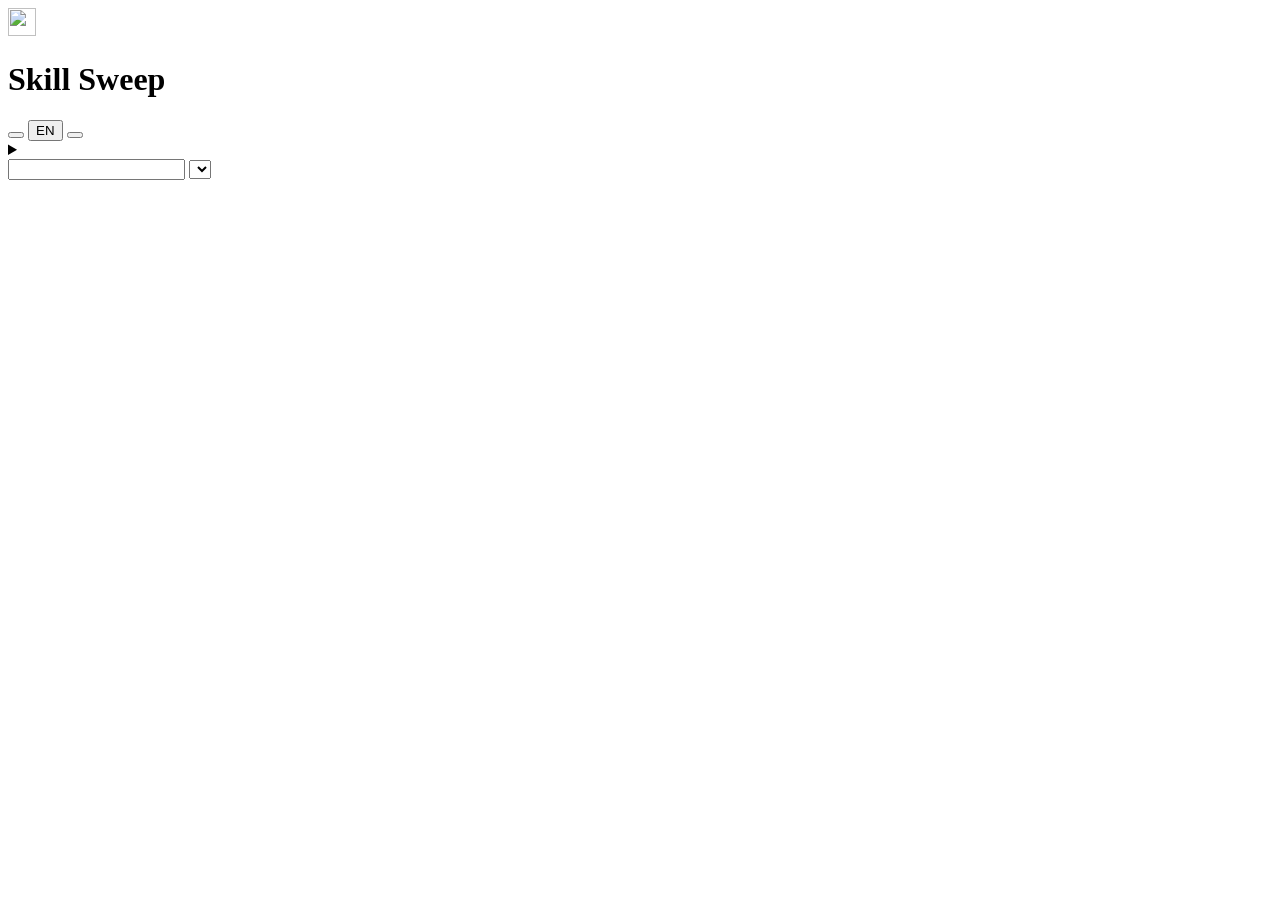
==== skillsweep/web/index.html @ 20eeb42a "Initial release: scan agent skills, score drag, uninstall/delete with undo Co-Authored-By: Claude Op" ====
<!doctype html>
<html lang="zh-CN">
<head>
<meta charset="utf-8">
<meta name="viewport" content="width=device-width, initial-scale=1">
<title>Skill Sweep</title>
<link rel="icon" href="/icon.svg">
<link rel="stylesheet" href="/style.css">
<script>window.SKILL_SWEEP = { token: "__TOKEN__", readonly: __READONLY__ };</script>
</head>
<body>
<header class="top">
  <div class="brand">
    <img src="/icon.svg" alt="" width="28" height="28">
    <div>
      <h1>Skill Sweep</h1>
      <p class="sub" data-i18n="tagline"></p>
    </div>
  </div>
  <div class="top-actions">
    <button class="ghost" id="btn-history" data-i18n="history"></button>
    <button class="ghost" id="btn-lang">EN</button>
    <button class="primary" id="btn-rescan" data-i18n="rescan"></button>
  </div>
</header>

<div class="banner" id="readonly-banner" hidden data-i18n="readonlyBanner"></div>

<main>
  <section class="summary" id="summary"></section>

  <details class="how">
    <summary data-i18n="howTitle"></summary>
    <div data-i18n-html="howBody"></div>
  </details>

  <section class="toolbar">
    <input type="search" id="q" data-i18n-placeholder="search">
    <select id="agent"></select>
    <button class="danger" id="btn-bulk" hidden></button>
  </section>

  <section id="list" aria-live="polite"></section>
  <section id="broken"></section>
</main>

<aside class="drawer" id="drawer" hidden>
  <div class="drawer-head">
    <h2 data-i18n="history"></h2>
    <button class="ghost" id="btn-close-drawer" aria-label="close">✕</button>
  </div>
  <p class="muted" data-i18n="historyHint"></p>
  <div id="history"></div>
</aside>

<dialog id="confirm">
  <form method="dialog">
    <h2 id="confirm-title"></h2>
    <div id="confirm-body"></div>
    <div class="dialog-actions">
      <button value="cancel" class="ghost" data-i18n="cancel"></button>
      <button value="ok" class="danger" id="confirm-ok"></button>
    </div>
  </form>
</dialog>

<div class="toast" id="toast" role="status" hidden></div>
<script src="/app.js"></script>
</body>
</html>
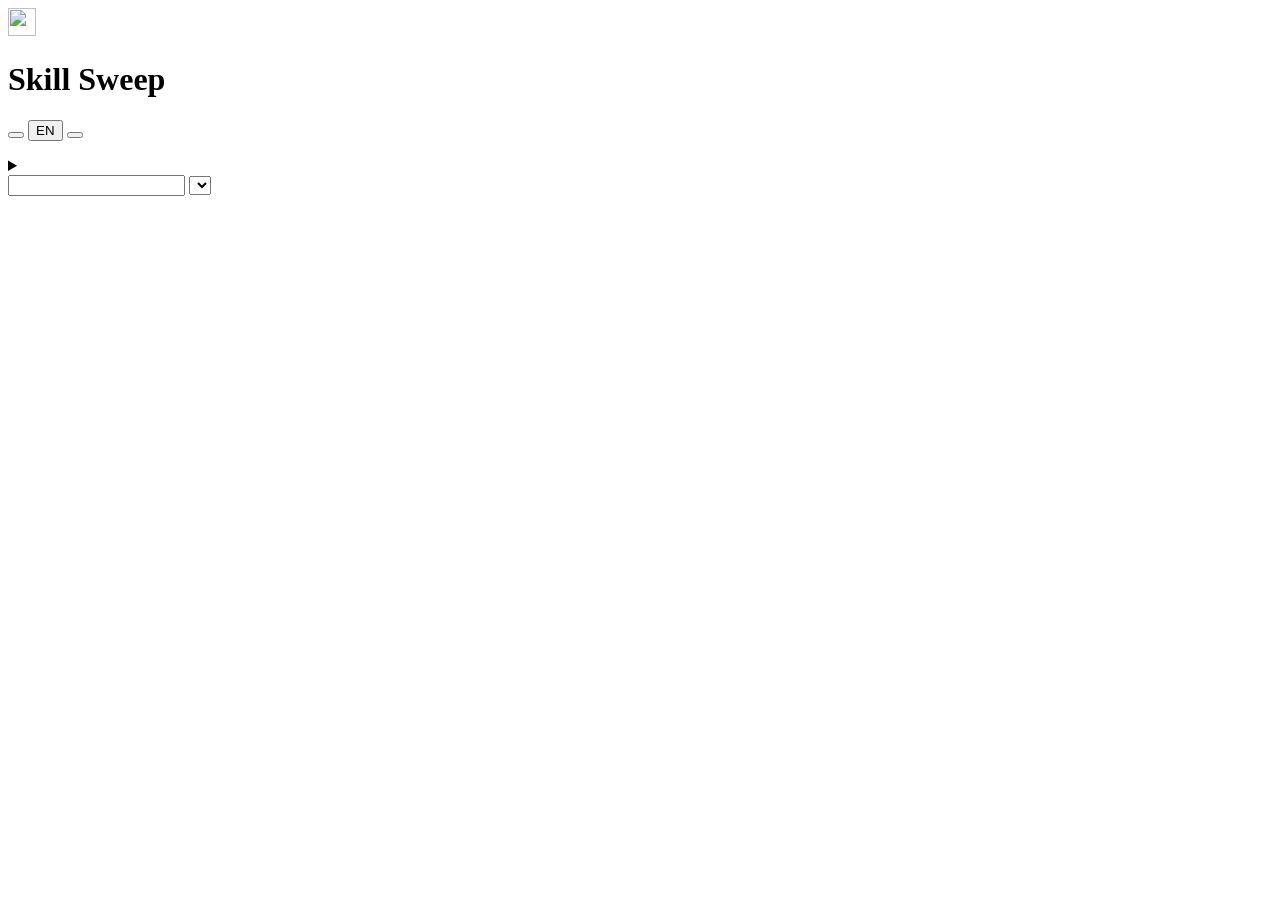
==== commit ec1085a5: "Redesign web UI: overview bar, compact expandable rows Co-Authored-By: Claude Opus 5.5 <noreply@anth" ====
--- a/skillsweep/web/index.html
+++ b/skillsweep/web/index.html
@@ -10,6 +10,7 @@
 </head>
 <body>
 <header class="top">
+  <div class="wrap">
   <div class="brand">
     <img src="/icon.svg" alt="" width="28" height="28">
     <div>
@@ -22,28 +23,33 @@
     <button class="ghost" id="btn-lang">EN</button>
     <button class="primary" id="btn-rescan" data-i18n="rescan"></button>
   </div>
+  </div>
 </header>
 
-<div class="banner" id="readonly-banner" hidden data-i18n="readonlyBanner"></div>
+<div class="banner" id="readonly-banner" hidden><div class="wrap"><div data-i18n="readonlyBanner"></div></div></div>
 
-<main>
-  <section class="summary" id="summary"></section>
-
-  <details class="how">
-    <summary data-i18n="howTitle"></summary>
-    <div data-i18n-html="howBody"></div>
-  </details>
+<main class="wrap">
+  <section class="overview">
+    <p class="ov-line" id="ov-line"></p>
+    <div class="dist" id="dist" aria-hidden="true"></div>
+    <div class="legend" id="summary"></div>
+    <details class="how">
+      <summary data-i18n="howTitle"></summary>
+      <div class="muted" data-i18n-html="howBody"></div>
+    </details>
+  </section>
 
   <section class="toolbar">
-    <input type="search" id="q" data-i18n-placeholder="search">
-    <select id="agent"></select>
-    <button class="danger" id="btn-bulk" hidden></button>
+    <input type="search" id="q" data-i18n-placeholder="search" aria-label="search">
+    <select id="agent" aria-label="agent"></select>
+    <button class="danger solid" id="btn-bulk" hidden></button>
   </section>
 
   <section id="list" aria-live="polite"></section>
   <section id="broken"></section>
 </main>
 
+<div class="scrim" id="scrim" hidden></div>
 <aside class="drawer" id="drawer" hidden>
   <div class="drawer-head">
     <h2 data-i18n="history"></h2>
@@ -59,7 +65,7 @@
     <div id="confirm-body"></div>
     <div class="dialog-actions">
       <button value="cancel" class="ghost" data-i18n="cancel"></button>
-      <button value="ok" class="danger" id="confirm-ok"></button>
+      <button value="ok" class="danger solid" id="confirm-ok"></button>
     </div>
   </form>
 </dialog>
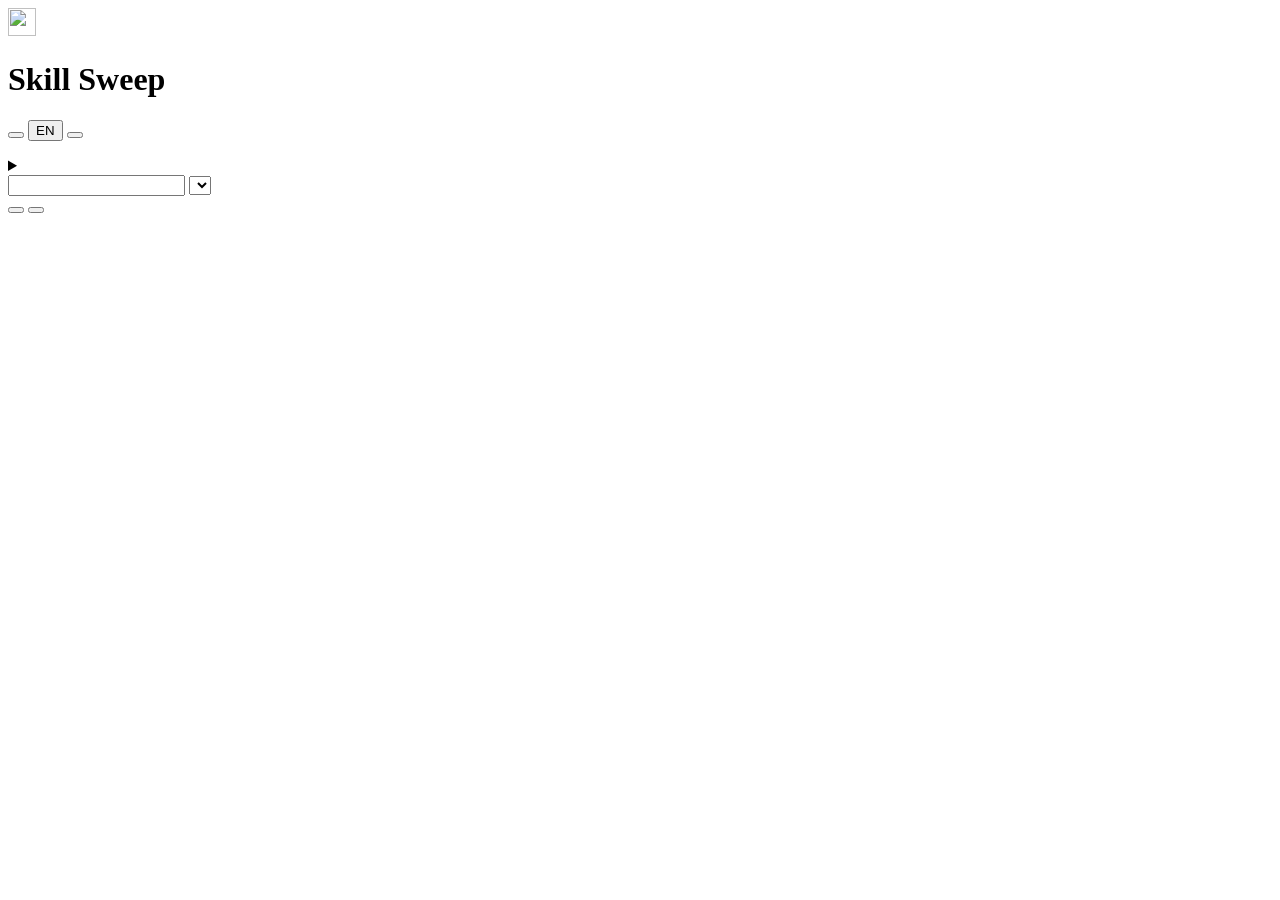
==== commit b5ad9f50: "Group skills into packages; uninstall or delete a whole package as one undoable action Co-Authored-B" ====
--- a/skillsweep/web/index.html
+++ b/skillsweep/web/index.html
@@ -42,6 +42,10 @@
   <section class="toolbar">
     <input type="search" id="q" data-i18n-placeholder="search" aria-label="search">
     <select id="agent" aria-label="agent"></select>
+    <div class="seg" id="view-seg" role="group">
+      <button data-view="verdict" data-i18n="viewVerdict"></button>
+      <button data-view="package" data-i18n="viewPackage"></button>
+    </div>
     <button class="danger solid" id="btn-bulk" hidden></button>
   </section>
 
